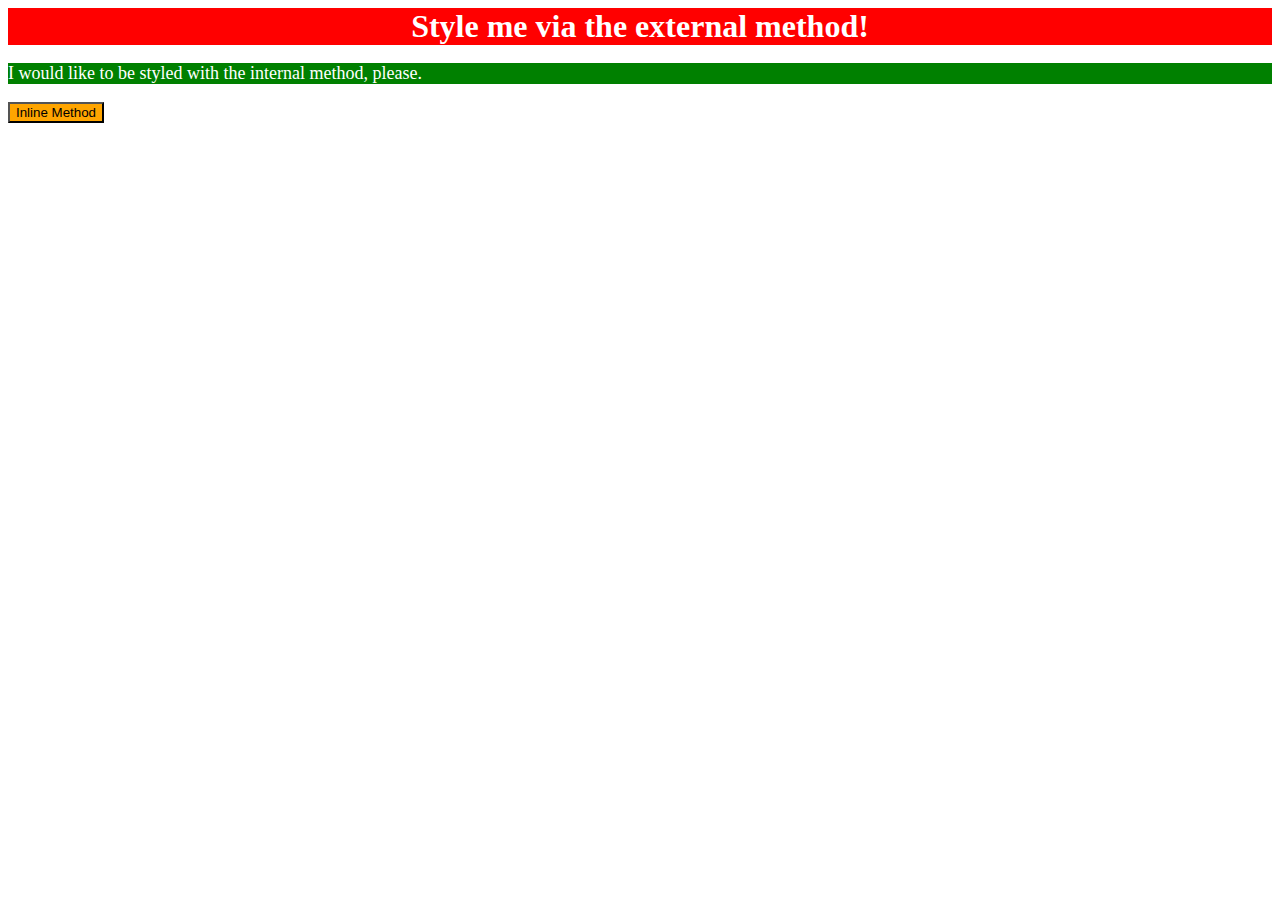
==== foundations/intro-to-css/01-css-methods/index.html @ a7911507 "Add external, internal and inline css" ====
<!DOCTYPE html>
<html lang="en">
  <head>
    <meta charset="UTF-8">
    <meta http-equiv="X-UA-Compatible" content="IE=edge">
    <meta name="viewport" content="width=device-width, initial-scale=1.0">
    <!-- <link rel="stylesheet" href="css/styles.css"> -->
    <title>Methods for Adding CSS</title>
<!--   <style>
      div {
    background-color: red;
    color: white;
    font-size: 32px;
    text-align: center;
    font-weight: bold;
}

p {
    background-color: green;
    color: white;
    font-size: 18px;
}

button {
    background-color: orange;
    font-size: 18px;
}
    </style> -->
  </head>
  <body>
    <div style="background-color: red; color: white; font-size: 32px; text-align: center; font-weight: bold;">Style me via the external method!</div>
    <p style="background-color: green; color: white; font-size: 18px;">I would like to be styled with the internal method, please.</p>
    <button style="background-color: orange; font: 18px;">Inline Method</button>
  </body>
</html>
---- foundations/intro-to-css/01-css-methods/css/styles.css ----
div {
    background-color: red;
    color: white;
    font-size: 32px;
    text-align: center;
    font-weight: bold;
}

p {
    background-color: green;
    color: white;
    font-size: 18px;
}

button {
    background-color: orange;
    font-size: 18px;
}
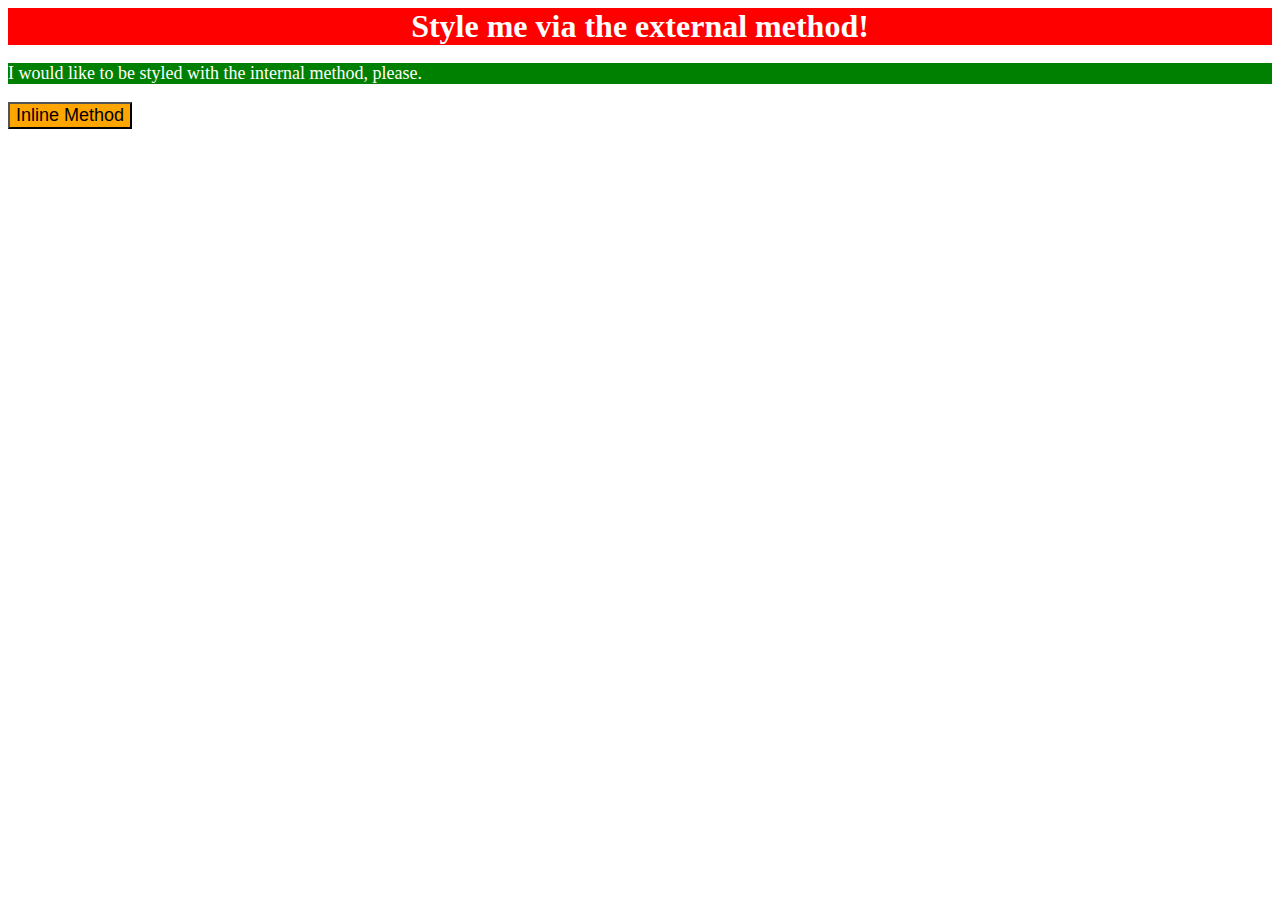
==== commit bbfb04f3: "Add class to p elements in index.html and style" ====
--- a/foundations/intro-to-css/01-css-methods/index.html
+++ b/foundations/intro-to-css/01-css-methods/index.html
@@ -4,16 +4,10 @@
     <meta charset="UTF-8">
     <meta http-equiv="X-UA-Compatible" content="IE=edge">
     <meta name="viewport" content="width=device-width, initial-scale=1.0">
-    <!-- <link rel="stylesheet" href="css/styles.css"> -->
+    <link rel="stylesheet" href="css/styles.css">
     <title>Methods for Adding CSS</title>
-<!--   <style>
-      div {
-    background-color: red;
-    color: white;
-    font-size: 32px;
-    text-align: center;
-    font-weight: bold;
-}
+ <style>
+
 
 p {
     background-color: green;
@@ -21,15 +15,11 @@
     font-size: 18px;
 }
 
-button {
-    background-color: orange;
-    font-size: 18px;
-}
-    </style> -->
+    </style> 
   </head>
   <body>
-    <div style="background-color: red; color: white; font-size: 32px; text-align: center; font-weight: bold;">Style me via the external method!</div>
-    <p style="background-color: green; color: white; font-size: 18px;">I would like to be styled with the internal method, please.</p>
-    <button style="background-color: orange; font: 18px;">Inline Method</button>
+    <div>Style me via the external method!</div>
+    <p>I would like to be styled with the internal method, please.</p>
+    <button style="background-color: orange; font-size: 18px;">Inline Method</button>
   </body>
 </html>--- a/foundations/intro-to-css/01-css-methods/css/styles.css
+++ b/foundations/intro-to-css/01-css-methods/css/styles.css
@@ -4,15 +4,4 @@
     font-size: 32px;
     text-align: center;
     font-weight: bold;
-}
-
-p {
-    background-color: green;
-    color: white;
-    font-size: 18px;
-}
-
-button {
-    background-color: orange;
-    font-size: 18px;
 }